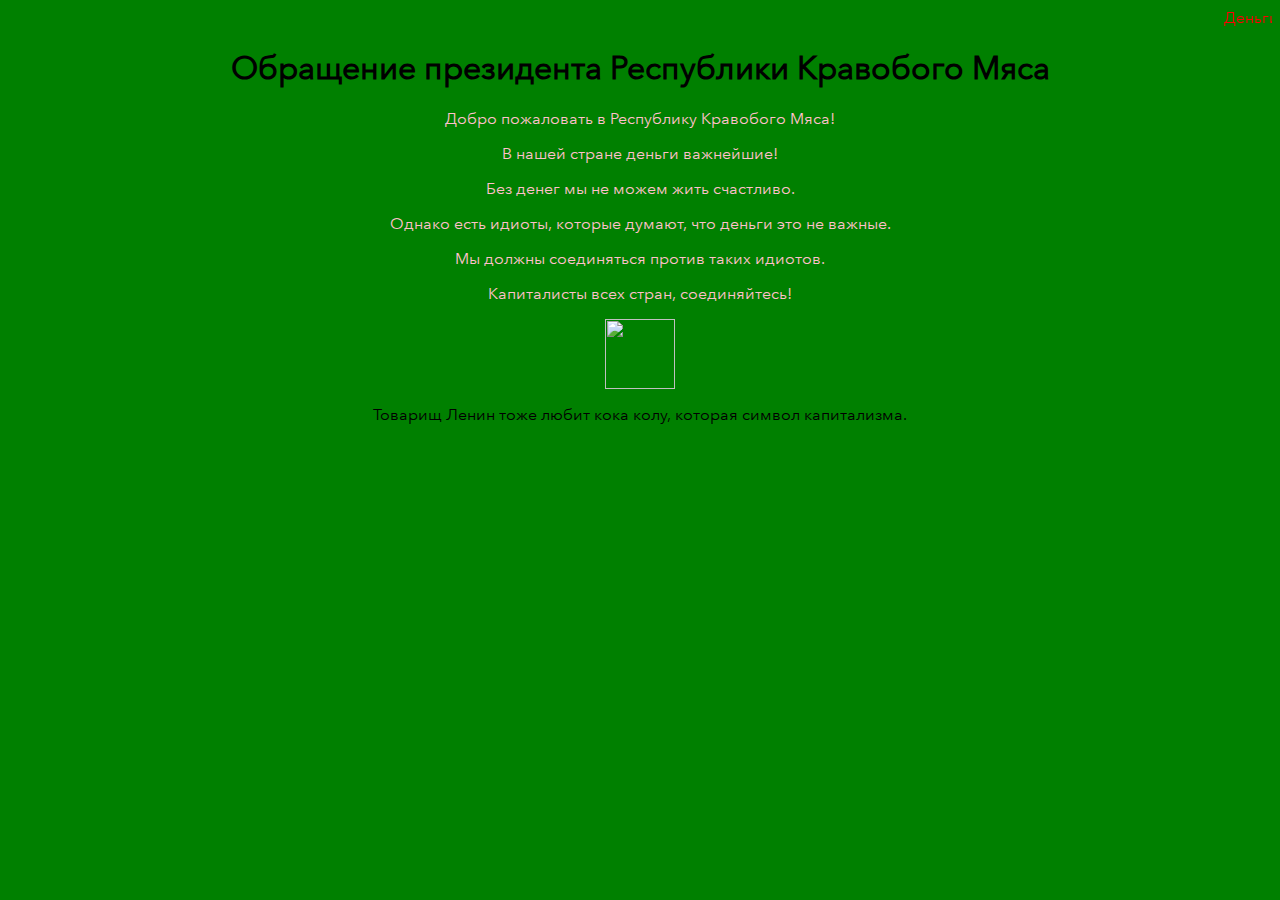
==== english.html @ 86419741 "Hello" ====
<html>
    <head> 
        <meta charset="utf-8" />
        <link rel="stylesheet" type="text/css" href="crab-intro.css" />
        <title> Обращение президента Республики Кравобого Мяса </title>
    </head>
    <body bgcolor="green">
        <marquee class="red"> Деньги это наша любовь и жизнь </marquee>
        <div class="center">
            <h1> Обращение президента Республики Кравобого Мяса </h1>
            <p class="red">Добро пожаловать в Республику Кравобого Мяса!</p>
            <p class="red">В нашей стране деньги важнейшие!</p>
            <p class="red">Без денег мы не можем жить счастливо.</p>
            <p class="red">Однако есть идиоты, которые думают, что деньги это не важные.</p>
            <p class="red">Мы должны соединяться против таких идиотов.</p>
            <p class="red">Капиталисты всех стран, соединяйтесь!</p>
            <img src="D:/전우용/잡동사니/1516785005998.jpg", width="70">
            <p>Товарищ Ленин тоже любит кока колу, которая символ капитализма.</p>
        </div>    
    </body>
</html>
---- crab-intro.css ----
@font-face {
    font-family: 'jeonju_complete';
    src: url(jeonju_complete8.ttf) format('truetype');
}

@font-face {
    font-family: 'avenir';
    src: url(avenir.ttf) format('truetype');
}

body {
    font-family: avenir;
}

.mr5 {
    margin-right: 50px;
}

.red {
    color: red;
}

.center {
    text-align: center;
}

.center .red {
    color: pink;
}

.blue {
    color: royalblue;
}

.jeonju_complete {
    font-family: 'jeonju_complete';
    src: url(jeonju_complete8.ttf) format('truetype')
}
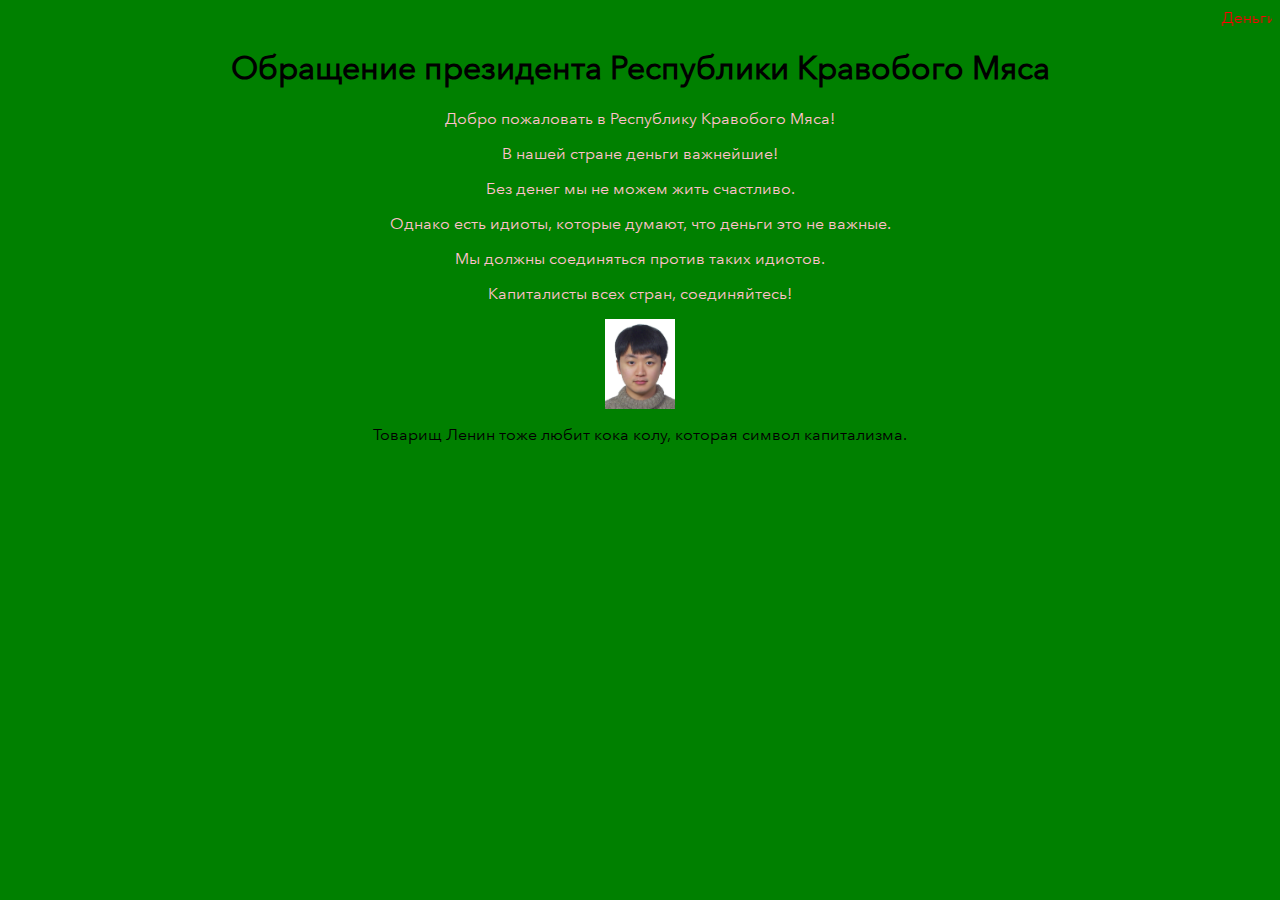
==== commit 21378f33: "FIX picture" ====
--- a/english.html
+++ b/english.html
@@ -14,7 +14,7 @@
             <p class="red">Однако есть идиоты, которые думают, что деньги это не важные.</p>
             <p class="red">Мы должны соединяться против таких идиотов.</p>
             <p class="red">Капиталисты всех стран, соединяйтесь!</p>
-            <img src="D:/전우용/잡동사니/1516785005998.jpg", width="70">
+            <img src="1516785005998.jpg" width="70">
             <p>Товарищ Ленин тоже любит кока колу, которая символ капитализма.</p>
         </div>    
     </body>
